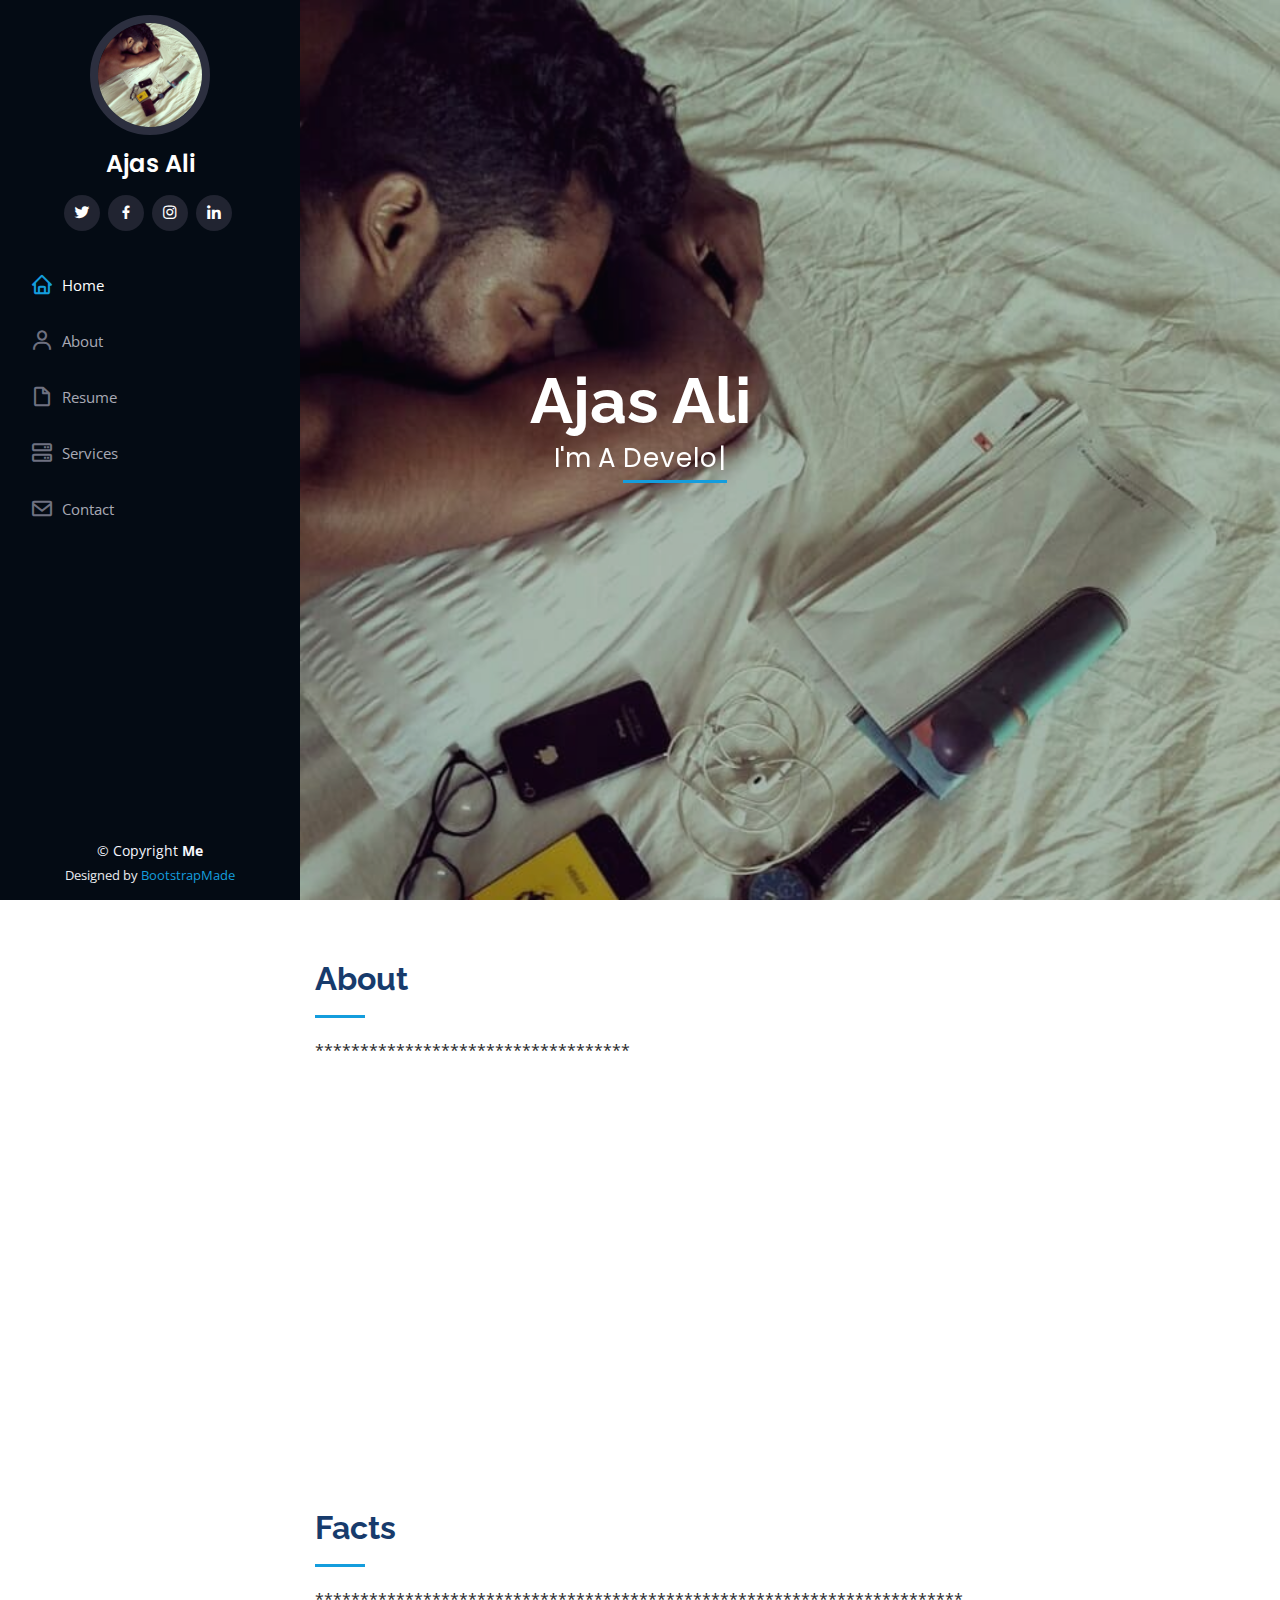
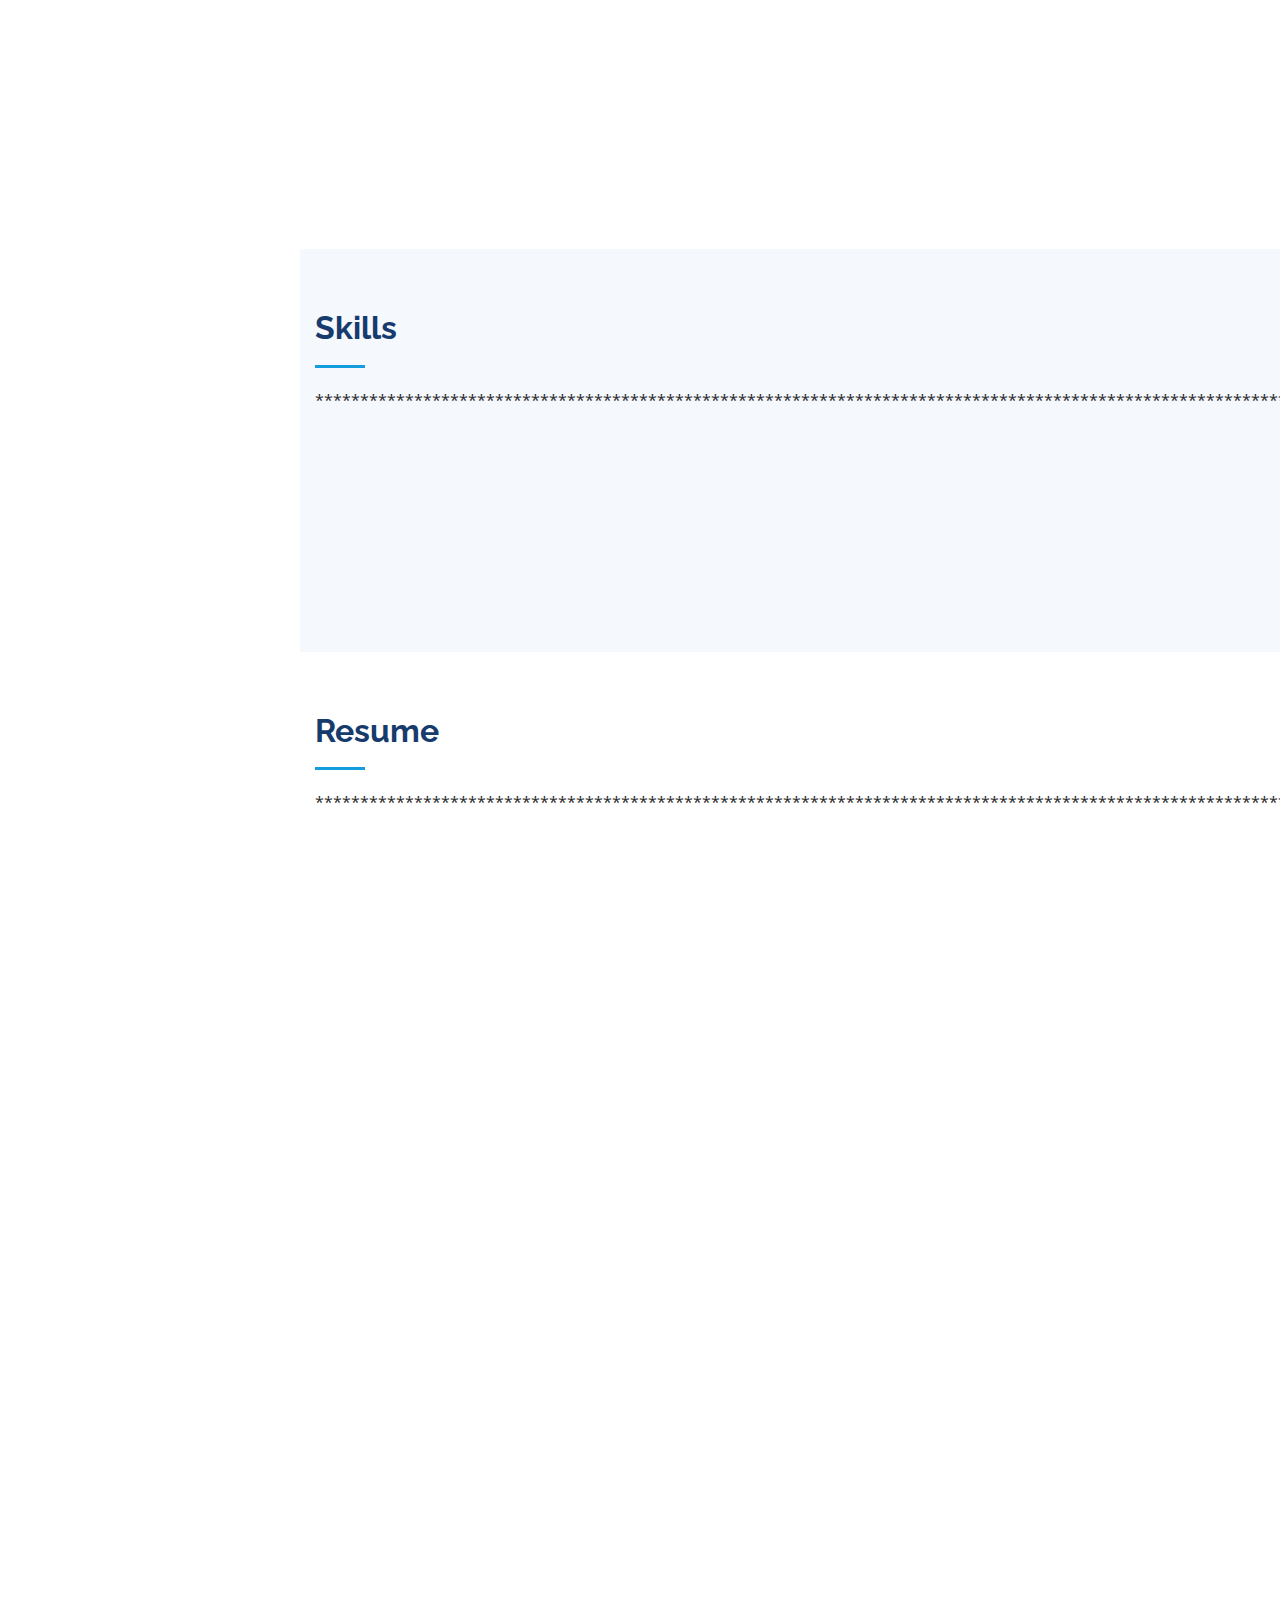
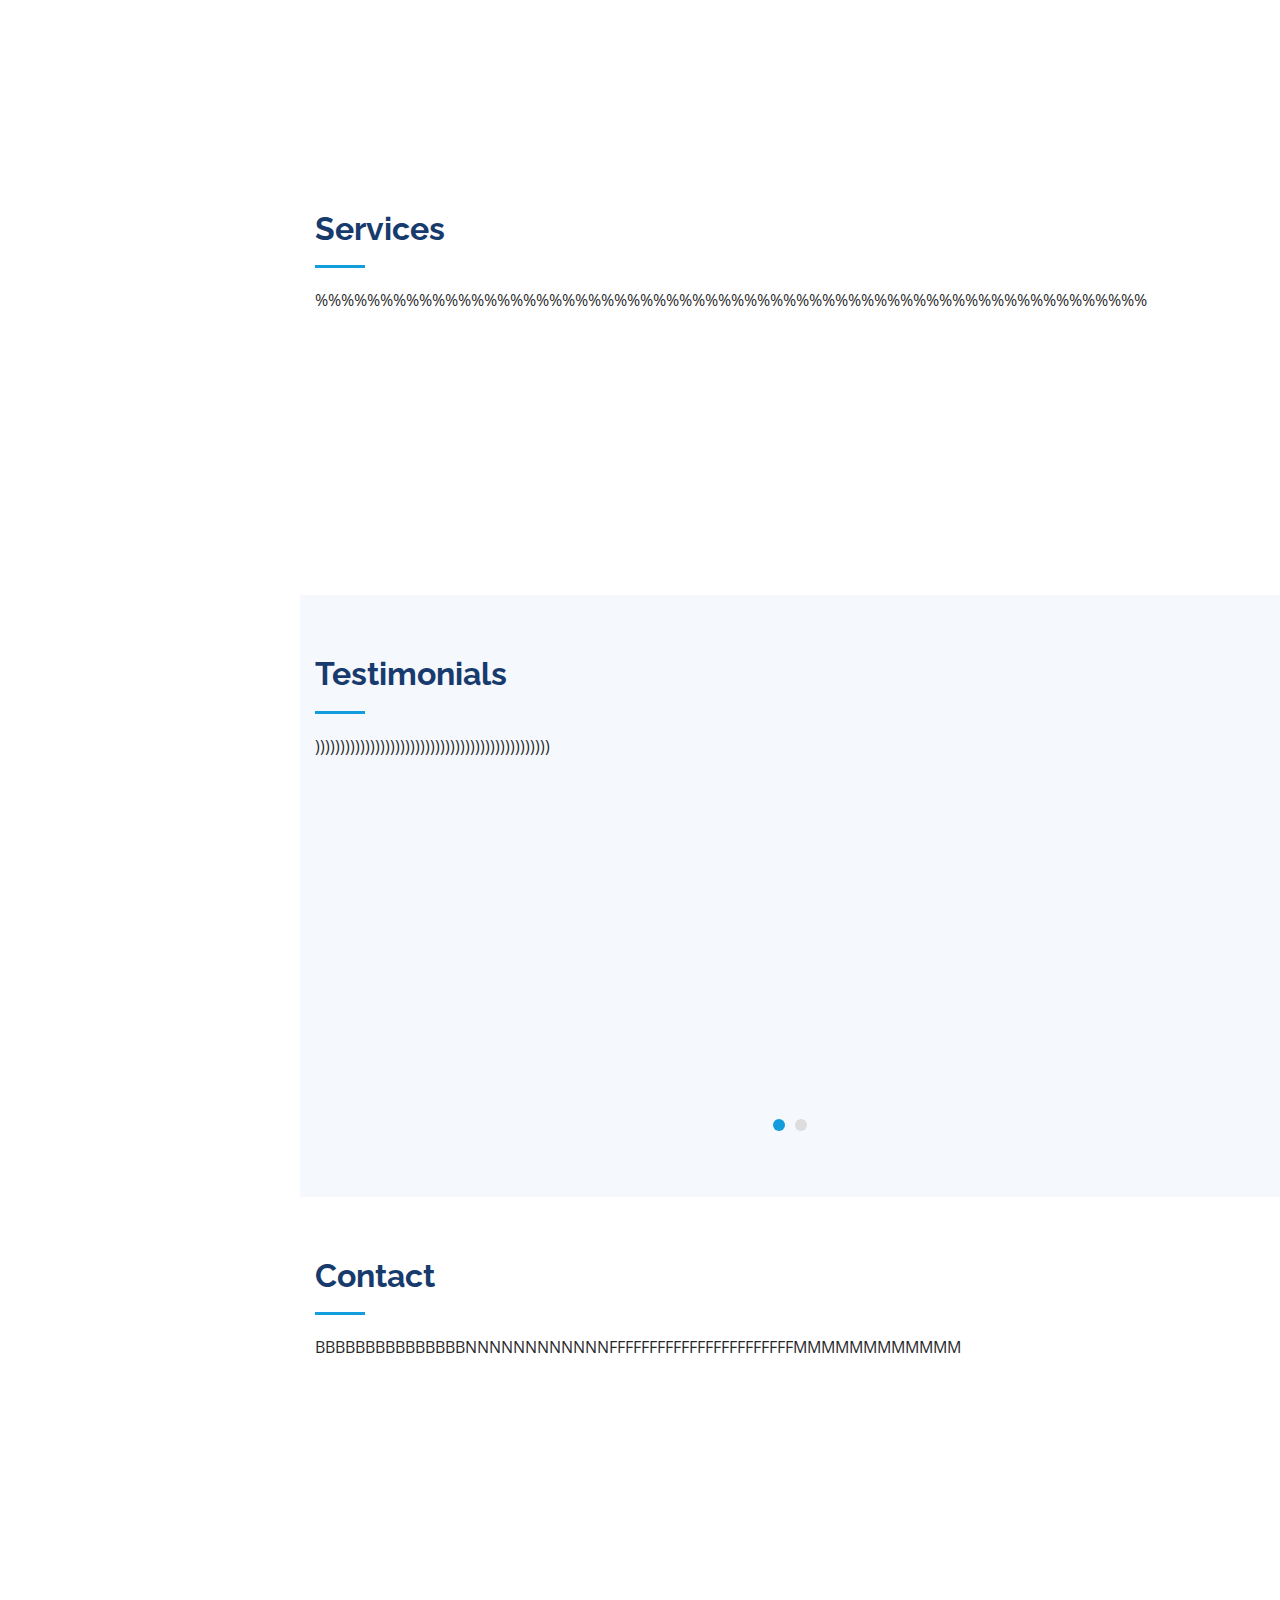
==== index.html @ 6852817d "first commit" ====
<!DOCTYPE html>
<html lang="en">

<head>
  <meta charset="utf-8">
  <meta content="width=device-width, initial-scale=1.0" name="viewport">

  <title>My CV</title>
  <meta content="" name="descriptison">
  <meta content="" name="keywords">

  <!-- Favicons -->
  <link href="assets/img/favicon.png" rel="icon">
  <link href="assets/img/apple-touch-icon.png" rel="apple-touch-icon">

  <!-- Google Fonts -->
  <link href="https://fonts.googleapis.com/css?family=Open+Sans:300,300i,400,400i,600,600i,700,700i|Raleway:300,300i,400,400i,500,500i,600,600i,700,700i|Poppins:300,300i,400,400i,500,500i,600,600i,700,700i" rel="stylesheet">

  <!-- Vendor CSS Files -->
  <link href="assets/vendor/bootstrap/css/bootstrap.min.css" rel="stylesheet">
  <link href="assets/vendor/icofont/icofont.min.css" rel="stylesheet">
  <link href="assets/vendor/boxicons/css/boxicons.min.css" rel="stylesheet">
  <link href="assets/vendor/venobox/venobox.css" rel="stylesheet">
  <link href="assets/vendor/owl.carousel/assets/owl.carousel.min.css" rel="stylesheet">
  <link href="assets/vendor/aos/aos.css" rel="stylesheet">

  <!-- Template Main CSS File -->
  <link href="assets/css/style.css" rel="stylesheet">

  
</head>

<body>

  <!-- ======= Mobile nav toggle button ======= -->
  <button type="button" class="mobile-nav-toggle d-xl-none"><i class="icofont-navigation-menu"></i></button>

  <!-- ======= Header ======= -->
  <header id="header">
    <div class="d-flex flex-column">

      <div class="profile">
        <img src="assets/img/profile-img.jpg" alt="" class="img-fluid rounded-circle">
        <h1 class="text-light"><a href="index.html">Ajas Ali</a></h1>
        <div class="social-links mt-3 text-center">
          <a href="https://twitter.com/Ajasali3" target="_blank" class="twitter"><i class="bx bxl-twitter"></i></a>
          <a href="https://www.facebook.com/ajas.ali.900/" target="_blank" class="facebook"><i class="bx bxl-facebook"></i></a>
          <a href="https://www.instagram.com/al_ajas1/" target="_blank" class="instagram"><i class="bx bxl-instagram"></i></a>
          <!-- <a href="#" class="google-plus"><i class="bx bxl-skype"></i></a> -->
          <a href="https://www.linkedin.com/in/ajas-ali-4371021a1/" target="_blank" class="linkedin"><i class="bx bxl-linkedin"></i></a>
        </div>
      </div>

      <nav class="nav-menu">
        <ul>
          <li class="active"><a href="index.html"><i class="bx bx-home"></i> <span>Home</span></a></li>
          <li><a href="#about"><i class="bx bx-user"></i> <span>About</span></a></li>
          <li><a href="#resume"><i class="bx bx-file-blank"></i> <span>Resume</span></a></li>
          <!-- <li><a href="#portfolio"><i class="bx bx-book-content"></i> Portfolio</a></li> -->
          <li><a href="#services"><i class="bx bx-server"></i> Services</a></li>
          <li><a href="#contact"><i class="bx bx-envelope"></i> Contact</a></li>

        </ul>
      </nav><!-- .nav-menu -->
      <button type="button" class="mobile-nav-toggle d-xl-none"><i class="icofont-navigation-menu"></i></button>

    </div>
  </header><!-- End Header -->

  <!-- ======= Hero Section ======= -->
  <section id="hero" class="d-flex flex-column justify-content-center align-items-center">
    <div class="hero-container" data-aos="fade-in" style="
    text-align: center;">
      <h1>Ajas Ali</h1>
      <p>I'm A <span class="typed" data-typed-items="Developer, Freelancer, Photographer"></span></p>
    </div>
  </section><!-- End Hero -->

  <main id="main">

    <!-- ======= About Section ======= -->
    <section id="about" class="about">
      <div class="container">

        <div class="section-title">
          <h2>About</h2>
          <p>***********************************</p>
        </div>

        <div class="row">
          <div class="col-lg-4" data-aos="fade-right">
            <img src="assets/img/profile-img.jpg" class="img-fluid" alt="">
          </div>
          <div class="col-lg-8 pt-4 pt-lg-0 content" data-aos="fade-left">
            <h3>Developer Include WEB,ANDROID  &amp; IOS </h3>
           
           <!-- 
				<p class="font-italic">
				              
				            </p>	
           --> 
           <div>
           	
           </div>
           <div>
           	
           </div>
            <div class="row">
              <div class="col-lg-6">
                <ul>
                  <li><i class="icofont-rounded-right"></i> <strong>Birthday:</strong> 3 November 1999</li>
                  <li><i class="icofont-rounded-right"></i> <strong>Website:</strong> www.kikkupc.tk</li>
                  <li><i class="icofont-rounded-right"></i> <strong>Phone:</strong> +91 9061161567</li>
                  <li><i class="icofont-rounded-right"></i> <strong>City:</strong>Kerala ,INDIA</li>
                </ul>
              </div>
              <div class="col-lg-6">
                <ul>
                  <li><i class="icofont-rounded-right"></i> <strong>Age:</strong> 20</li>
                  <li><i class="icofont-rounded-right"></i> <strong>Degree:</strong> Bsc CS</li>
                  <li><i class="icofont-rounded-right"></i> <strong>Email:</strong> ajasgdg@gmail.com</li>
                  <li><i class="icofont-rounded-right"></i> <strong>Freelance:</strong> Available</li>
                </ul>
              </div>
            </div>
            <p>
             *******************************************
             *******************************************
            </p>
          </div>
        </div>

      </div>
    </section><!-- End About Section -->

    <!-- ======= Facts Section ======= -->
    <section id="facts" class="facts">
      <div class="container">

        <div class="section-title">
          <h2>Facts</h2>
          <p>************************************************************************</p>
        </div>

        <div class="row no-gutters">

          <div class="col-lg-3 col-md-6 d-md-flex align-items-md-stretch" data-aos="fade-up">
            <div class="count-box">
              <i class="icofont-simple-smile"></i>
              <span data-toggle="counter-up">232</span>
              <p><strong>Happy Clients</strong> consequuntur quae</p>
            </div>
          </div>

          <div class="col-lg-3 col-md-6 d-md-flex align-items-md-stretch" data-aos="fade-up" data-aos-delay="100">
            <div class="count-box">
              <i class="icofont-document-folder"></i>
              <span data-toggle="counter-up">521</span>
              <p><strong>Projects</strong> adipisci atque cum quia aut</p>
            </div>
          </div>

          <div class="col-lg-3 col-md-6 d-md-flex align-items-md-stretch" data-aos="fade-up" data-aos-delay="200">
            <div class="count-box">
              <i class="icofont-live-support"></i>
              <span data-toggle="counter-up">1,463</span>
              <p><strong>Hours Of Support</strong> aut commodi quaerat</p>
            </div>
          </div>

          <div class="col-lg-3 col-md-6 d-md-flex align-items-md-stretch" data-aos="fade-up" data-aos-delay="300">
            <div class="count-box">
              <i class="icofont-users-alt-5"></i>
              <span data-toggle="counter-up">15</span>
              <p><strong>Hard Workers</strong> rerum asperiores dolor</p>
            </div>
          </div>

        </div>

      </div>
    </section><!-- End Facts Section -->

    <!-- ======= Skills Section ======= -->
    <section id="skills" class="skills section-bg">
      <div class="container">

        <div class="section-title">
          <h2>Skills</h2>
          <p>*******************************************************************************************************************</p>
        </div>

        <div class="row skills-content">

          <div class="col-lg-6" data-aos="fade-up">

            <div class="progress">
              <span class="skill">HTML <i class="val">100%</i></span>
              <div class="progress-bar-wrap">
                <div class="progress-bar" role="progressbar" aria-valuenow="100" aria-valuemin="0" aria-valuemax="100"></div>
              </div>
            </div>

            <div class="progress">
              <span class="skill">CSS <i class="val">90%</i></span>
              <div class="progress-bar-wrap">
                <div class="progress-bar" role="progressbar" aria-valuenow="90" aria-valuemin="0" aria-valuemax="100"></div>
              </div>
            </div>

            <div class="progress">
              <span class="skill">JavaScript <i class="val">75%</i></span>
              <div class="progress-bar-wrap">
                <div class="progress-bar" role="progressbar" aria-valuenow="75" aria-valuemin="0" aria-valuemax="100"></div>
              </div>
            </div>

          </div>

          <div class="col-lg-6" data-aos="fade-up" data-aos-delay="100">

            <div class="progress">
              <span class="skill">PHP <i class="val">80%</i></span>
              <div class="progress-bar-wrap">
                <div class="progress-bar" role="progressbar" aria-valuenow="80" aria-valuemin="0" aria-valuemax="100"></div>
              </div>
            </div>

            <div class="progress">
              <span class="skill">WordPress/CMS <i class="val">90%</i></span>
              <div class="progress-bar-wrap">
                <div class="progress-bar" role="progressbar" aria-valuenow="90" aria-valuemin="0" aria-valuemax="100"></div>
              </div>
            </div>

            <div class="progress">
              <span class="skill">Photoshop <i class="val">55%</i></span>
              <div class="progress-bar-wrap">
                <div class="progress-bar" role="progressbar" aria-valuenow="55" aria-valuemin="0" aria-valuemax="100"></div>
              </div>
            </div>

          </div>

        </div>

      </div>
    </section><!-- End Skills Section -->

    <!-- ======= Resume Section ======= -->
    <section id="resume" class="resume">
      <div class="container">

        <div class="section-title">
          <h2>Resume</h2>
          <p>*****************************************************************************************************************************</p>
        </div>

        <div class="row">
          <div class="col-lg-6" data-aos="fade-up">
            <h3 class="resume-title">Sumary</h3>
            <div class="resume-item pb-0">
              <h4>Ajas Ali</h4>
              <p><em>Innovative and deadline-driven Graphic Designer with 3+ years of experience designing and developing user-centered digital/print marketing material from initial concept to final, polished deliverable.</em></p>
              <ul>
                <li>Portland par 127,Orlando, FL</li>
                <li>(123) 456-7891</li>
                <li>alice.barkley@example.com</li>
              </ul>
            </div>

            <h3 class="resume-title">Education</h3>
            <div class="resume-item">
              <h4>Master of Fine Arts &amp; Graphic Design</h4>
              <h5>2015 - 2016</h5>
              <p><em>Rochester Institute of Technology, Rochester, NY</em></p>
              <p>###################################################################</p>
            </div>
            <div class="resume-item">
              <h4>Bachelor of Fine Arts &amp; Graphic Design</h4>
              <h5>2010 - 2014</h5>
              <p><em>Rochester Institute of Technology, Rochester, NY</em></p>
              <p>^^^^^^^^^^^^^^^^^^^^^^^^^^^^^^^^^^^^^^^^^^^^^^^^^^^^^^^^^^^</p>
            </div>
          </div>
          <div class="col-lg-6" data-aos="fade-up" data-aos-delay="100">
            <h3 class="resume-title">Professional Experience</h3>
            <div class="resume-item">
              <h4>Senior graphic design specialist</h4>
              <h5>2019 - Present</h5>
              <p><em>Experion, New York, NY </em></p>
              <ul>
                <li>Lead in the design, development, and implementation of the graphic, layout, and production communication materials</li>
                <li>Delegate tasks to the 7 members of the design team and provide counsel on all aspects of the project. </li>
                <li>Supervise the assessment of all graphic materials in order to ensure quality and accuracy of the design</li>
                <li>Oversee the efficient use of production project budgets ranging from $2,000 - $25,000</li>
              </ul>
            </div>
            <div class="resume-item">
              <h4>Graphic design specialist</h4>
              <h5>2017 - 2018</h5>
              <p><em>Stepping Stone Advertising, New York, NY</em></p>
              <ul>
                <li>Developed numerous marketing programs (logos, brochures,infographics, presentations, and advertisements).</li>
                <li>Managed up to 5 projects or tasks at a given time while under pressure</li>
                <li>Recommended and consulted with clients on the most appropriate graphic design</li>
                <li>Created 4+ design presentations and proposals a month for clients and account managers</li>
              </ul>
            </div>
          </div>
        </div>

      </div>
    </section><!-- End Resume Section -->

    <!-- ======= Portfolio Section ======= -->
    <!--
    <section id="portfolio" class="portfolio section-bg">
      <div class="container">

        <div class="section-title">
          <h2>Portfolio</h2>
          <p>Magnam dolores commodi suscipit. Necessitatibus eius consequatur ex aliquid fuga eum quidem. Sit sint consectetur velit. Quisquam quos quisquam cupiditate. Et nemo qui impedit suscipit alias ea. Quia fugiat sit in iste officiis commodi quidem hic quas.</p>
        </div>

        <div class="row" data-aos="fade-up">
          <div class="col-lg-12 d-flex justify-content-center">
            <ul id="portfolio-flters">
              <li data-filter="*" class="filter-active">All</li>
              <li data-filter=".filter-app">App</li>
              <li data-filter=".filter-card">Card</li>
              <li data-filter=".filter-web">Web</li>
            </ul>
          </div>
        </div>

        <div class="row portfolio-container" data-aos="fade-up" data-aos-delay="100">

          <div class="col-lg-4 col-md-6 portfolio-item filter-app">
            <div class="portfolio-wrap">
              <img src="assets/img/portfolio/portfolio-1.jpg" class="img-fluid" alt="">
              <div class="portfolio-links">
                <a href="assets/img/portfolio/portfolio-1.jpg" data-gall="portfolioGallery" class="venobox" title="App 1"><i class="bx bx-plus"></i></a>
                <a href="portfolio-details.html" title="More Details"><i class="bx bx-link"></i></a>
              </div>
            </div>
          </div>

          <div class="col-lg-4 col-md-6 portfolio-item filter-web">
            <div class="portfolio-wrap">
              <img src="assets/img/portfolio/portfolio-2.jpg" class="img-fluid" alt="">
              <div class="portfolio-links">
                <a href="assets/img/portfolio/portfolio-2.jpg" data-gall="portfolioGallery" class="venobox" title="Web 3"><i class="bx bx-plus"></i></a>
                <a href="portfolio-details.html" title="More Details"><i class="bx bx-link"></i></a>
              </div>
            </div>
          </div>

          <div class="col-lg-4 col-md-6 portfolio-item filter-app">
            <div class="portfolio-wrap">
              <img src="assets/img/portfolio/portfolio-3.jpg" class="img-fluid" alt="">
              <div class="portfolio-links">
                <a href="assets/img/portfolio/portfolio-3.jpg" data-gall="portfolioGallery" class="venobox" title="App 2"><i class="bx bx-plus"></i></a>
                <a href="portfolio-details.html" title="More Details"><i class="bx bx-link"></i></a>
              </div>
            </div>
          </div>

          <div class="col-lg-4 col-md-6 portfolio-item filter-card">
            <div class="portfolio-wrap">
              <img src="assets/img/portfolio/portfolio-4.jpg" class="img-fluid" alt="">
              <div class="portfolio-links">
                <a href="assets/img/portfolio/portfolio-4.jpg" data-gall="portfolioGallery" class="venobox" title="Card 2"><i class="bx bx-plus"></i></a>
                <a href="portfolio-details.html" title="More Details"><i class="bx bx-link"></i></a>
              </div>
            </div>
          </div>

          <div class="col-lg-4 col-md-6 portfolio-item filter-web">
            <div class="portfolio-wrap">
              <img src="assets/img/portfolio/portfolio-5.jpg" class="img-fluid" alt="">
              <div class="portfolio-links">
                <a href="assets/img/portfolio/portfolio-5.jpg" data-gall="portfolioGallery" class="venobox" title="Web 2"><i class="bx bx-plus"></i></a>
                <a href="portfolio-details.html" title="More Details"><i class="bx bx-link"></i></a>
              </div>
            </div>
          </div>

          <div class="col-lg-4 col-md-6 portfolio-item filter-app">
            <div class="portfolio-wrap">
              <img src="assets/img/portfolio/portfolio-6.jpg" class="img-fluid" alt="">
              <div class="portfolio-links">
                <a href="assets/img/portfolio/portfolio-6.jpg" data-gall="portfolioGallery" class="venobox" title="App 3"><i class="bx bx-plus"></i></a>
                <a href="portfolio-details.html" title="More Details"><i class="bx bx-link"></i></a>
              </div>
            </div>
          </div>

          <div class="col-lg-4 col-md-6 portfolio-item filter-card">
            <div class="portfolio-wrap">
              <img src="assets/img/portfolio/portfolio-7.jpg" class="img-fluid" alt="">
              <div class="portfolio-links">
                <a href="assets/img/portfolio/portfolio-7.jpg" data-gall="portfolioGallery" class="venobox" title="Card 1"><i class="bx bx-plus"></i></a>
                <a href="portfolio-details.html" title="More Details"><i class="bx bx-link"></i></a>
              </div>
            </div>
          </div>

          <div class="col-lg-4 col-md-6 portfolio-item filter-card">
            <div class="portfolio-wrap">
              <img src="assets/img/portfolio/portfolio-8.jpg" class="img-fluid" alt="">
              <div class="portfolio-links">
                <a href="assets/img/portfolio/portfolio-8.jpg" data-gall="portfolioGallery" class="venobox" title="Card 3"><i class="bx bx-plus"></i></a>
                <a href="portfolio-details.html" title="More Details"><i class="bx bx-link"></i></a>
              </div>
            </div>
          </div>

          <div class="col-lg-4 col-md-6 portfolio-item filter-web">
            <div class="portfolio-wrap">
              <img src="assets/img/portfolio/portfolio-9.jpg" class="img-fluid" alt="">
              <div class="portfolio-links">
                <a href="assets/img/portfolio/portfolio-9.jpg" data-gall="portfolioGallery" class="venobox" title="Web 3"><i class="bx bx-plus"></i></a>
                <a href="portfolio-details.html" title="More Details"><i class="bx bx-link"></i></a>
              </div>
            </div>
          </div>

        </div>

      </div>
    </section>
   -->
   <!-- End Portfolio Section -->

    <!-- ======= Services Section ======= -->
    <section id="services" class="services">
      <div class="container">

        <div class="section-title">
          <h2>Services</h2>
          <p>%%%%%%%%%%%%%%%%%%%%%%%%%%%%%%%%%%%%%%%%%%%%%%%%%%%%%%%%%%%%%%%%</p>
        </div>

        <div class="row">
          <div class="col-lg-4 col-md-6 icon-box" data-aos="fade-up">
            <div class="icon"><i class="icofont-computer"></i></div>
            <h4 class="title"><a href="">WWWWWWWWWWWWWWWWWWWWW</a></h4>
            <p class="description">@@@@@@@@@@@@@@@@@@@@@@@@@@@@@@@@@@@@@@@@@@@@@@@@@@@</p>
          </div>
          <div class="col-lg-4 col-md-6 icon-box" data-aos="fade-up" data-aos-delay="100">
            <div class="icon"><i class="icofont-chart-bar-graph"></i></div>
            <h4 class="title"><a href="">BBBBBBBBBBBBBBBBBBBBBBBBBBBBBBBBBBBBB</a></h4>
            <p class="description">$$$$$$$$$$$$$$$$$$$$$$$$$$$$$$$$$$$$$$$$$</p>
          </div>
          <div class="col-lg-4 col-md-6 icon-box" data-aos="fade-up" data-aos-delay="200">
            <div class="icon"><i class="icofont-earth"></i></div>
            <h4 class="title"><a href="">OOOOOOOOOOOOOOOOOOOOOOOOOOOOOOOOO</a></h4>
            <p class="description">55555555555555555555555555555555555555555555555555</p>
          </div>
          <div class="col-lg-4 col-md-6 icon-box" data-aos="fade-up" data-aos-delay="300">
            <div class="icon"><i class="icofont-image"></i></div>
            <h4 class="title"><a href="">!!!!!!!!!!!!!!!!!!!!!!!!!!!!!!!!!!!!!!!</a></h4>
            <p class="description">BBBBBBBBBBBBBBBBBBBBBBBBBBBBBBBBBBBBBBBBBBBBBBBBB</p>
          </div>
          <div class="col-lg-4 col-md-6 icon-box" data-aos="fade-up" data-aos-delay="400">
            <div class="icon"><i class="icofont-settings"></i></div>
            <h4 class="title"><a href="">GGGGGGGGGGGGGGGGGGGGGGGGGGGG</a></h4>
            <p class="description">QWWWWWWWWWWWWWWWWWWWWWWWWWWWWWWWWWWWWWWW</p>
          </div>
          <div class="col-lg-4 col-md-6 icon-box" data-aos="fade-up" data-aos-delay="500">
            <div class="icon"><i class="icofont-tasks-alt"></i></div>
            <h4 class="title"><a href="">VVVVVVVVVVVVVVVVVVVVVVVVVVVVVVVVVVVVVVVVVVVVVVVVVVVVVVVVVV</a></h4>
            <p class="description">NNNNNNNNNNNNNNNNNNNNNNNNNNNNN</p>
          </div>
        </div>

      </div>
    </section><!-- End Services Section -->

    <!-- ======= Testimonials Section ======= -->
    <section id="testimonials" class="testimonials section-bg">
      <div class="container">

        <div class="section-title">
          <h2>Testimonials</h2>
          <p>)))))))))))))))))))))))))))))))))))))))))))))))</p>
        </div>

        <div class="owl-carousel testimonials-carousel">

          <div class="testimonial-item" data-aos="fade-up">
            <p>
              <i class="bx bxs-quote-alt-left quote-icon-left"></i>
              NNNNNNNNNNNNNNNNNNNNNNNMMMMMMMMMMMMMMMMMMMMMM
              <i class="bx bxs-quote-alt-right quote-icon-right"></i>
            </p>
            <img src="assets/img/testimonials/testimonials-1.jpg" class="testimonial-img" alt="">
            <h3>NNNNNNNNNNNNNNNNNNNMMMMMMMMMMMMMMMMMMMMMMMMRMMMMMMMMMMMMMMMMMMM</h3>
            <h4>Ceo &amp; Founder</h4>
          </div>

          <div class="testimonial-item" data-aos="fade-up" data-aos-delay="100">
            <p>
              <i class="bx bxs-quote-alt-left quote-icon-left"></i>
              MRRRRRRRRRRRRRRRRRGBVCFFFFFFFFFFFFFFFF
              <i class="bx bxs-quote-alt-right quote-icon-right"></i>
            </p>
            <img src="assets/img/testimonials/testimonials-2.jpg" class="testimonial-img" alt="">
            <h3>Sara Wilsson</h3>
            <h4>Designer</h4>
          </div>

          <div class="testimonial-item" data-aos="fade-up" data-aos-delay="200">
            <p>
              <i class="bx bxs-quote-alt-left quote-icon-left"></i>
              XXXXXXXXXXXXXXXXXXXXXXXXXXXXXXXXXXXXXXXXXXXXXXXXX
              <i class="bx bxs-quote-alt-right quote-icon-right"></i>
            </p>
            <img src="assets/img/testimonials/testimonials-3.jpg" class="testimonial-img" alt="">
            <h3>Jena Karlis</h3>
            <h4>Store Owner</h4>
          </div>

          <div class="testimonial-item" data-aos="fade-up" data-aos-delay="300">
            <p>
              <i class="bx bxs-quote-alt-left quote-icon-left"></i>
             TTTTTTTTTTTTTTTTTTTTTTTTTTTTTTTTTTTTTTTTT
              <i class="bx bxs-quote-alt-right quote-icon-right"></i>
            </p>
            <img src="assets/img/testimonials/testimonials-4.jpg" class="testimonial-img" alt="">
            <h3>Matt Brandon</h3>
            <h4>Freelancer</h4>
          </div>

          <div class="testimonial-item" data-aos="fade-up" data-aos-delay="400">
            <p>
              <i class="bx bxs-quote-alt-left quote-icon-left"></i>
              BBBBBBBBBBBBBBBBBBBBBBBBBBBBBFRRRRRRRRRRRRRRRRR
              <i class="bx bxs-quote-alt-right quote-icon-right"></i>
            </p>
            <img src="assets/img/testimonials/testimonials-5.jpg" class="testimonial-img" alt="">
            <h3>John Larson</h3>
            <h4>Entrepreneur</h4>
          </div>

        </div>

      </div>
    </section><!-- End Testimonials Section -->

    <!-- ======= Contact Section ======= -->
    <section id="contact" class="contact">
      <div class="container">

        <div class="section-title">
          <h2>Contact</h2>
          <p>BBBBBBBBBBBBBBBNNNNNNNNNNNNFFFFFFFFFFFFFFFFFFFFFFFMMMMMMMMMMMM</p>
        </div>

        <div class="row" data-aos="fade-in">

          <div class="col-lg-5 d-flex align-items-stretch">
            <div class="info">
              <div class="address">
                <i class="icofont-google-map"></i>
                <h4>Location:</h4>
                <p>A108 Adam Street, New York, NY 535022</p>
              </div>

              <div class="email">
                <i class="icofont-envelope"></i>
                <h4>Email:</h4>
                <p>info@example.com</p>
              </div>

              <div class="phone">
                <i class="icofont-phone"></i>
                <h4>Call:</h4>
                <p>+1 5589 55488 55s</p>
              </div>

              <iframe src="https://www.google.com/maps/embed?pb=!1m14!1m8!1m3!1d12097.433213460943!2d-74.0062269!3d40.7101282!3m2!1i1024!2i768!4f13.1!3m3!1m2!1s0x0%3A0xb89d1fe6bc499443!2sDowntown+Conference+Center!5e0!3m2!1smk!2sbg!4v1539943755621" frameborder="0" style="border:0; width: 100%; height: 290px;" allowfullscreen></iframe>
            </div>

          </div>

          <div class="col-lg-7 mt-5 mt-lg-0 d-flex align-items-stretch">
            <form action="forms/contact.php" method="post" role="form" class="php-email-form">
              <div class="form-row">
                <div class="form-group col-md-6">
                  <label for="name">Your Name</label>
                  <input type="text" name="name" class="form-control" id="name" data-rule="minlen:4" data-msg="Please enter at least 4 chars" />
                  <div class="validate"></div>
                </div>
                <div class="form-group col-md-6">
                  <label for="name">Your Email</label>
                  <input type="email" class="form-control" name="email" id="email" data-rule="email" data-msg="Please enter a valid email" />
                  <div class="validate"></div>
                </div>
              </div>
              <div class="form-group">
                <label for="name">Subject</label>
                <input type="text" class="form-control" name="subject" id="subject" data-rule="minlen:4" data-msg="Please enter at least 8 chars of subject" />
                <div class="validate"></div>
              </div>
              <div class="form-group">
                <label for="name">Message</label>
                <textarea class="form-control" name="message" rows="10" data-rule="required" data-msg="Please write something for us"></textarea>
                <div class="validate"></div>
              </div>
              <div class="mb-3">
                <div class="loading">Loading</div>
                <div class="error-message"></div>
                <div class="sent-message">Your message has been sent. Thank you!</div>
              </div>
              <div class="text-center"><button type="submit">Send Message</button></div>
            </form>
          </div>

        </div>

      </div>
    </section><!-- End Contact Section -->

  </main><!-- End #main -->

  <!-- ======= Footer ======= -->
  <footer id="footer">
    <div class="container">
      <div class="copyright">
        &copy; Copyright <strong><span>Me</span></strong>
      </div>
      <div class="credits">
       
        Designed by <a href="https://bootstrapmade.com/">BootstrapMade</a>
      </div>
    </div>
  </footer><!-- End  Footer -->

  <a href="#" class="back-to-top"><i class="icofont-simple-up"></i></a>

  <!-- Vendor JS Files -->
  <script src="assets/vendor/jquery/jquery.min.js"></script>
  <script src="assets/vendor/bootstrap/js/bootstrap.bundle.min.js"></script>
  <script src="assets/vendor/jquery.easing/jquery.easing.min.js"></script>
  <script src="assets/vendor/php-email-form/validate.js"></script>
  <script src="assets/vendor/waypoints/jquery.waypoints.min.js"></script>
  <script src="assets/vendor/counterup/counterup.min.js"></script>
  <script src="assets/vendor/isotope-layout/isotope.pkgd.min.js"></script>
  <script src="assets/vendor/venobox/venobox.min.js"></script>
  <script src="assets/vendor/owl.carousel/owl.carousel.min.js"></script>
  <script src="assets/vendor/typed.js/typed.min.js"></script>
  <script src="assets/vendor/aos/aos.js"></script>

  <!-- Template Main JS File -->
  <script src="assets/js/main.js"></script>

</body>

</html>
---- assets/vendor/venobox/venobox.css ----
/* ------ venobox.css --------*/
.vbox-overlay *, .vbox-overlay *:before, .vbox-overlay *:after{
    -webkit-backface-visibility: hidden;
    -webkit-box-sizing:border-box;
    -moz-box-sizing:border-box;
    box-sizing:border-box;
}
.vbox-overlay * { 
    -webkit-backface-visibility: visible;
    backface-visibility: visible;
}
.vbox-overlay{
    display: -webkit-flex;
    display: flex;
    -webkit-flex-direction: column;
    flex-direction: column;
    -webkit-justify-content: center;
    justify-content: center;
    -webkit-align-items: center;
    align-items: center;
    position: fixed;
    left: 0;
    top: 0;
    bottom: 0;
    right: 0;
    z-index: 999999;
}

/* ----- navigation ----- */
.vbox-title{
    width: 100%;
    height: 40px;
    float: left;
    text-align: center;
    line-height: 28px;
    font-size: 12px;
    padding: 6px 50px;
    overflow: hidden;
    position: fixed;
    display: none;
    left: 0;
    z-index: 89;
}
.vbox-close{
    cursor: pointer;
    position: fixed;
    top: -1px;
    right: 0;
    width: 50px;
    height: 40px;
    padding: 6px;
    display: block;
    background-position:10px center;
    overflow: hidden;
    font-size: 24px;
    line-height: 1;
    text-align: center;
    z-index: 99;
}
.vbox-left{
    cursor: pointer;
    position: fixed;
    left: 0;
    height: 40px;
    overflow: hidden;
    line-height: 28px;
    font-size: 12px;
    z-index: 99;
    display: flex;
    align-items:center;
}
.vbox-num{
    display: inline-block;
    margin: 6px 0 6px 15px;
}
/* ----- Social share ----- */
.vbox-share{
    line-height: 28px;
    font-size: 12px;
    overflow: hidden;
    position: fixed;
    left: 0;
    z-index: 98;
    display: flex;
    align-items:center;
    justify-content: center;
    width: 100%;
    text-align: center;
}
.vbox-share svg{
    max-height: 28px;
    width: 28px;
    z-index: 10;
    margin-left: 12px;
    margin-top: 6px;
    margin-bottom: 6px;
    vertical-align: middle;
}


/* ----- navigation ARROWS ----- */
.vbox-next, .vbox-prev{
    position: fixed;
    top: 50%;
    margin-top: -15px;
    overflow: hidden;
    cursor: pointer;
    display: block;
    width: 45px;
    height: 45px;
    z-index: 99;
}
.vbox-next span, .vbox-prev span{
    position: relative;
    width: 20px;
    height: 20px;
    border: 2px solid transparent;
    border-top-color: #B6B6B6;
    border-right-color: #B6B6B6;
    text-indent: -100px;
    position: absolute;
    top: 8px;
    display: block;
}
.vbox-prev{
    left: 15px;
}
.vbox-next{
    right: 15px;
}
.vbox-prev span{
    left: 10px;
    -ms-transform: rotate(-135deg);
    -webkit-transform: rotate(-135deg);
    transform: rotate(-135deg);
}
.vbox-next span{
    -ms-transform: rotate(45deg);
    -webkit-transform: rotate(45deg);
    transform: rotate(45deg);
    right: 10px;
}
/* ------- inline window ------ */
.vbox-inline{
    width: 420px;
    height: 315px;
    height: 70vh;
    padding: 10px;
    background: #fff;
    margin: 0 auto;
    overflow: auto;
    text-align: left;
}
/* ------- Video & iFrames window ------ */
.venoframe{
    max-width: 100%;
    width: 100%;
    border: none;
    width: 100%;
    height: 260px;
    height: 70vh;
}
.venoframe.vbvid{
    height: 260px;
}
@media (min-width: 768px) {
    .venoframe, .vbox-inline{
        width: 90%;
        height: 360px;
        height: 70vh;
    }
    .venoframe.vbvid{
        width: 640px;
        height: 360px;
    }
}
@media (min-width: 992px) {
    .venoframe, .vbox-inline{
        max-width: 1200px;
        width: 80%;
        height: 540px;
        height: 70vh;
    }
    .venoframe.vbvid{
        width: 960px;
        height: 540px;
    }
}
/* 
Please do NOT edit this part! 
or at least read this note: http://i.imgur.com/7C0ws9e.gif
*/
.vbox-open{
    overflow: hidden;
}
.vbox-container{
    position: absolute;
    left: 0;
    right: 0;
    top: 0;
    bottom: 0;
    overflow-x: hidden;
    overflow-y: scroll;
    overflow-scrolling: touch;
    -webkit-overflow-scrolling: touch;
    z-index: 20;
    max-height: 100%;

}

.vbox-content{
    text-align: center;
    float: left;
    width: 100%;
    position: relative;
    overflow: hidden;
    padding: 20px 4%;
}
.vbox-container img{
    max-width: 100%;
    height: auto;
}
.vbox-figlio{
    box-shadow: 0 0 12px rgba(0,0,0,0.19), 0 6px 6px rgba(0,0,0,0.23);
    max-width: 100%;
    text-align: initial;
}
img.vbox-figlio{
    -webkit-user-select: none;
-khtml-user-select: none;
-moz-user-select: none;
-o-user-select: none;
user-select: none;
}
.vbox-content.swipe-left{
    margin-left: -200px !important;
}
.vbox-content.swipe-right{
    margin-left: 200px !important;
}
.vbox-animated{
    webkit-transition: margin 300ms ease-out;
    transition: margin 300ms ease-out;
}

/* ---------- preloader ----------
 * SPINKIT 
 * http://tobiasahlin.com/spinkit/
-------------------------------- */
.sk-double-bounce,.sk-rotating-plane{width:40px;height:40px;margin:40px auto}.sk-rotating-plane{background-color:#333;-webkit-animation:sk-rotatePlane 1.2s infinite ease-in-out;animation:sk-rotatePlane 1.2s infinite ease-in-out}@-webkit-keyframes sk-rotatePlane{0%{-webkit-transform:perspective(120px) rotateX(0) rotateY(0);transform:perspective(120px) rotateX(0) rotateY(0)}50%{-webkit-transform:perspective(120px) rotateX(-180.1deg) rotateY(0);transform:perspective(120px) rotateX(-180.1deg) rotateY(0)}100%{-webkit-transform:perspective(120px) rotateX(-180deg) rotateY(-179.9deg);transform:perspective(120px) rotateX(-180deg) rotateY(-179.9deg)}}@keyframes sk-rotatePlane{0%{-webkit-transform:perspective(120px) rotateX(0) rotateY(0);transform:perspective(120px) rotateX(0) rotateY(0)}50%{-webkit-transform:perspective(120px) rotateX(-180.1deg) rotateY(0);transform:perspective(120px) rotateX(-180.1deg) rotateY(0)}100%{-webkit-transform:perspective(120px) rotateX(-180deg) rotateY(-179.9deg);transform:perspective(120px) rotateX(-180deg) rotateY(-179.9deg)}}.sk-double-bounce{position:relative}.sk-double-bounce .sk-child{width:100%;height:100%;border-radius:50%;background-color:#333;opacity:.6;position:absolute;top:0;left:0;-webkit-animation:sk-doubleBounce 2s infinite ease-in-out;animation:sk-doubleBounce 2s infinite ease-in-out}.sk-chasing-dots .sk-child,.sk-spinner-pulse,.sk-three-bounce .sk-child{background-color:#333;border-radius:100%}.sk-double-bounce .sk-double-bounce2{-webkit-animation-delay:-1s;animation-delay:-1s}@-webkit-keyframes sk-doubleBounce{0%,100%{-webkit-transform:scale(0);transform:scale(0)}50%{-webkit-transform:scale(1);transform:scale(1)}}@keyframes sk-doubleBounce{0%,100%{-webkit-transform:scale(0);transform:scale(0)}50%{-webkit-transform:scale(1);transform:scale(1)}}.sk-wave{margin:40px auto;width:50px;height:40px;text-align:center;font-size:10px}.sk-wave .sk-rect{background-color:#333;height:100%;width:6px;display:inline-block;-webkit-animation:sk-waveStretchDelay 1.2s infinite ease-in-out;animation:sk-waveStretchDelay 1.2s infinite ease-in-out}.sk-wave .sk-rect1{-webkit-animation-delay:-1.2s;animation-delay:-1.2s}.sk-wave .sk-rect2{-webkit-animation-delay:-1.1s;animation-delay:-1.1s}.sk-wave .sk-rect3{-webkit-animation-delay:-1s;animation-delay:-1s}.sk-wave .sk-rect4{-webkit-animation-delay:-.9s;animation-delay:-.9s}.sk-wave .sk-rect5{-webkit-animation-delay:-.8s;animation-delay:-.8s}@-webkit-keyframes sk-waveStretchDelay{0%,100%,40%{-webkit-transform:scaleY(.4);transform:scaleY(.4)}20%{-webkit-transform:scaleY(1);transform:scaleY(1)}}@keyframes sk-waveStretchDelay{0%,100%,40%{-webkit-transform:scaleY(.4);transform:scaleY(.4)}20%{-webkit-transform:scaleY(1);transform:scaleY(1)}}.sk-wandering-cubes{margin:40px auto;width:40px;height:40px;position:relative}.sk-wandering-cubes .sk-cube{background-color:#333;width:10px;height:10px;position:absolute;top:0;left:0;-webkit-animation:sk-wanderingCube 1.8s ease-in-out -1.8s infinite both;animation:sk-wanderingCube 1.8s ease-in-out -1.8s infinite both}.sk-chasing-dots,.sk-spinner-pulse{width:40px;height:40px;margin:40px auto}.sk-wandering-cubes .sk-cube2{-webkit-animation-delay:-.9s;animation-delay:-.9s}@-webkit-keyframes sk-wanderingCube{0%{-webkit-transform:rotate(0);transform:rotate(0)}25%{-webkit-transform:translateX(30px) rotate(-90deg) scale(.5);transform:translateX(30px) rotate(-90deg) scale(.5)}50%{-webkit-transform:translateX(30px) translateY(30px) rotate(-179deg);transform:translateX(30px) translateY(30px) rotate(-179deg)}50.1%{-webkit-transform:translateX(30px) translateY(30px) rotate(-180deg);transform:translateX(30px) translateY(30px) rotate(-180deg)}75%{-webkit-transform:translateX(0) translateY(30px) rotate(-270deg) scale(.5);transform:translateX(0) translateY(30px) rotate(-270deg) scale(.5)}100%{-webkit-transform:rotate(-360deg);transform:rotate(-360deg)}}@keyframes sk-wanderingCube{0%{-webkit-transform:rotate(0);transform:rotate(0)}25%{-webkit-transform:translateX(30px) rotate(-90deg) scale(.5);transform:translateX(30px) rotate(-90deg) scale(.5)}50%{-webkit-transform:translateX(30px) translateY(30px) rotate(-179deg);transform:translateX(30px) translateY(30px) rotate(-179deg)}50.1%{-webkit-transform:translateX(30px) translateY(30px) rotate(-180deg);transform:translateX(30px) translateY(30px) rotate(-180deg)}75%{-webkit-transform:translateX(0) translateY(30px) rotate(-270deg) scale(.5);transform:translateX(0) translateY(30px) rotate(-270deg) scale(.5)}100%{-webkit-transform:rotate(-360deg);transform:rotate(-360deg)}}.sk-spinner-pulse{-webkit-animation:sk-pulseScaleOut 1s infinite ease-in-out;animation:sk-pulseScaleOut 1s infinite ease-in-out}@-webkit-keyframes sk-pulseScaleOut{0%{-webkit-transform:scale(0);transform:scale(0)}100%{-webkit-transform:scale(1);transform:scale(1);opacity:0}}@keyframes sk-pulseScaleOut{0%{-webkit-transform:scale(0);transform:scale(0)}100%{-webkit-transform:scale(1);transform:scale(1);opacity:0}}.sk-chasing-dots{position:relative;text-align:center;-webkit-animation:sk-chasingDotsRotate 2s infinite linear;animation:sk-chasingDotsRotate 2s infinite linear}.sk-chasing-dots .sk-child{width:60%;height:60%;display:inline-block;position:absolute;top:0;-webkit-animation:sk-chasingDotsBounce 2s infinite ease-in-out;animation:sk-chasingDotsBounce 2s infinite ease-in-out}.sk-chasing-dots .sk-dot2{top:auto;bottom:0;-webkit-animation-delay:-1s;animation-delay:-1s}@-webkit-keyframes sk-chasingDotsRotate{100%{-webkit-transform:rotate(360deg);transform:rotate(360deg)}}@keyframes sk-chasingDotsRotate{100%{-webkit-transform:rotate(360deg);transform:rotate(360deg)}}@-webkit-keyframes sk-chasingDotsBounce{0%,100%{-webkit-transform:scale(0);transform:scale(0)}50%{-webkit-transform:scale(1);transform:scale(1)}}@keyframes sk-chasingDotsBounce{0%,100%{-webkit-transform:scale(0);transform:scale(0)}50%{-webkit-transform:scale(1);transform:scale(1)}}.sk-three-bounce{margin:40px auto;width:80px;text-align:center}.sk-three-bounce .sk-child{width:20px;height:20px;display:inline-block;-webkit-animation:sk-three-bounce 1.4s ease-in-out 0s infinite both;animation:sk-three-bounce 1.4s ease-in-out 0s infinite both}.sk-circle .sk-child:before,.sk-fading-circle .sk-circle:before{display:block;border-radius:100%;content:'';background-color:#333}.sk-three-bounce .sk-bounce1{-webkit-animation-delay:-.32s;animation-delay:-.32s}.sk-three-bounce .sk-bounce2{-webkit-animation-delay:-.16s;animation-delay:-.16s}@-webkit-keyframes sk-three-bounce{0%,100%,80%{-webkit-transform:scale(0);transform:scale(0)}40%{-webkit-transform:scale(1);transform:scale(1)}}@keyframes sk-three-bounce{0%,100%,80%{-webkit-transform:scale(0);transform:scale(0)}40%{-webkit-transform:scale(1);transform:scale(1)}}.sk-circle{margin:40px auto;width:40px;height:40px;position:relative}.sk-circle .sk-child{width:100%;height:100%;position:absolute;left:0;top:0}.sk-circle .sk-child:before{margin:0 auto;width:15%;height:15%;-webkit-animation:sk-circleBounceDelay 1.2s infinite ease-in-out both;animation:sk-circleBounceDelay 1.2s infinite ease-in-out both}.sk-circle .sk-circle2{-webkit-transform:rotate(30deg);-ms-transform:rotate(30deg);transform:rotate(30deg)}.sk-circle .sk-circle3{-webkit-transform:rotate(60deg);-ms-transform:rotate(60deg);transform:rotate(60deg)}.sk-circle .sk-circle4{-webkit-transform:rotate(90deg);-ms-transform:rotate(90deg);transform:rotate(90deg)}.sk-circle .sk-circle5{-webkit-transform:rotate(120deg);-ms-transform:rotate(120deg);transform:rotate(120deg)}.sk-circle .sk-circle6{-webkit-transform:rotate(150deg);-ms-transform:rotate(150deg);transform:rotate(150deg)}.sk-circle .sk-circle7{-webkit-transform:rotate(180deg);-ms-transform:rotate(180deg);transform:rotate(180deg)}.sk-circle .sk-circle8{-webkit-transform:rotate(210deg);-ms-transform:rotate(210deg);transform:rotate(210deg)}.sk-circle .sk-circle9{-webkit-transform:rotate(240deg);-ms-transform:rotate(240deg);transform:rotate(240deg)}.sk-circle .sk-circle10{-webkit-transform:rotate(270deg);-ms-transform:rotate(270deg);transform:rotate(270deg)}.sk-circle .sk-circle11{-webkit-transform:rotate(300deg);-ms-transform:rotate(300deg);transform:rotate(300deg)}.sk-circle .sk-circle12{-webkit-transform:rotate(330deg);-ms-transform:rotate(330deg);transform:rotate(330deg)}.sk-circle .sk-circle2:before{-webkit-animation-delay:-1.1s;animation-delay:-1.1s}.sk-circle .sk-circle3:before{-webkit-animation-delay:-1s;animation-delay:-1s}.sk-circle .sk-circle4:before{-webkit-animation-delay:-.9s;animation-delay:-.9s}.sk-circle .sk-circle5:before{-webkit-animation-delay:-.8s;animation-delay:-.8s}.sk-circle .sk-circle6:before{-webkit-animation-delay:-.7s;animation-delay:-.7s}.sk-circle .sk-circle7:before{-webkit-animation-delay:-.6s;animation-delay:-.6s}.sk-circle .sk-circle8:before{-webkit-animation-delay:-.5s;animation-delay:-.5s}.sk-circle .sk-circle9:before{-webkit-animation-delay:-.4s;animation-delay:-.4s}.sk-circle .sk-circle10:before{-webkit-animation-delay:-.3s;animation-delay:-.3s}.sk-circle .sk-circle11:before{-webkit-animation-delay:-.2s;animation-delay:-.2s}.sk-circle .sk-circle12:before{-webkit-animation-delay:-.1s;animation-delay:-.1s}@-webkit-keyframes sk-circleBounceDelay{0%,100%,80%{-webkit-transform:scale(0);transform:scale(0)}40%{-webkit-transform:scale(1);transform:scale(1)}}@keyframes sk-circleBounceDelay{0%,100%,80%{-webkit-transform:scale(0);transform:scale(0)}40%{-webkit-transform:scale(1);transform:scale(1)}}.sk-cube-grid{width:40px;height:40px;margin:40px auto}.sk-cube-grid .sk-cube{width:33.33%;height:33.33%;background-color:#333;float:left;-webkit-animation:sk-cubeGridScaleDelay 1.3s infinite ease-in-out;animation:sk-cubeGridScaleDelay 1.3s infinite ease-in-out}.sk-cube-grid .sk-cube1{-webkit-animation-delay:.2s;animation-delay:.2s}.sk-cube-grid .sk-cube2{-webkit-animation-delay:.3s;animation-delay:.3s}.sk-cube-grid .sk-cube3{-webkit-animation-delay:.4s;animation-delay:.4s}.sk-cube-grid .sk-cube4{-webkit-animation-delay:.1s;animation-delay:.1s}.sk-cube-grid .sk-cube5{-webkit-animation-delay:.2s;animation-delay:.2s}.sk-cube-grid .sk-cube6{-webkit-animation-delay:.3s;animation-delay:.3s}.sk-cube-grid .sk-cube7{-webkit-animation-delay:0ms;animation-delay:0ms}.sk-cube-grid .sk-cube8{-webkit-animation-delay:.1s;animation-delay:.1s}.sk-cube-grid .sk-cube9{-webkit-animation-delay:.2s;animation-delay:.2s}@-webkit-keyframes sk-cubeGridScaleDelay{0%,100%,70%{-webkit-transform:scale3D(1,1,1);transform:scale3D(1,1,1)}35%{-webkit-transform:scale3D(0,0,1);transform:scale3D(0,0,1)}}@keyframes sk-cubeGridScaleDelay{0%,100%,70%{-webkit-transform:scale3D(1,1,1);transform:scale3D(1,1,1)}35%{-webkit-transform:scale3D(0,0,1);transform:scale3D(0,0,1)}}.sk-fading-circle{margin:40px auto;width:40px;height:40px;position:relative}.sk-fading-circle .sk-circle{width:100%;height:100%;position:absolute;left:0;top:0}.sk-fading-circle .sk-circle:before{margin:0 auto;width:15%;height:15%;-webkit-animation:sk-circleFadeDelay 1.2s infinite ease-in-out both;animation:sk-circleFadeDelay 1.2s infinite ease-in-out both}.sk-fading-circle .sk-circle2{-webkit-transform:rotate(30deg);-ms-transform:rotate(30deg);transform:rotate(30deg)}.sk-fading-circle .sk-circle3{-webkit-transform:rotate(60deg);-ms-transform:rotate(60deg);transform:rotate(60deg)}.sk-fading-circle .sk-circle4{-webkit-transform:rotate(90deg);-ms-transform:rotate(90deg);transform:rotate(90deg)}.sk-fading-circle .sk-circle5{-webkit-transform:rotate(120deg);-ms-transform:rotate(120deg);transform:rotate(120deg)}.sk-fading-circle .sk-circle6{-webkit-transform:rotate(150deg);-ms-transform:rotate(150deg);transform:rotate(150deg)}.sk-fading-circle .sk-circle7{-webkit-transform:rotate(180deg);-ms-transform:rotate(180deg);transform:rotate(180deg)}.sk-fading-circle .sk-circle8{-webkit-transform:rotate(210deg);-ms-transform:rotate(210deg);transform:rotate(210deg)}.sk-fading-circle .sk-circle9{-webkit-transform:rotate(240deg);-ms-transform:rotate(240deg);transform:rotate(240deg)}.sk-fading-circle .sk-circle10{-webkit-transform:rotate(270deg);-ms-transform:rotate(270deg);transform:rotate(270deg)}.sk-fading-circle .sk-circle11{-webkit-transform:rotate(300deg);-ms-transform:rotate(300deg);transform:rotate(300deg)}.sk-fading-circle .sk-circle12{-webkit-transform:rotate(330deg);-ms-transform:rotate(330deg);transform:rotate(330deg)}.sk-fading-circle .sk-circle2:before{-webkit-animation-delay:-1.1s;animation-delay:-1.1s}.sk-fading-circle .sk-circle3:before{-webkit-animation-delay:-1s;animation-delay:-1s}.sk-fading-circle .sk-circle4:before{-webkit-animation-delay:-.9s;animation-delay:-.9s}.sk-fading-circle .sk-circle5:before{-webkit-animation-delay:-.8s;animation-delay:-.8s}.sk-fading-circle .sk-circle6:before{-webkit-animation-delay:-.7s;animation-delay:-.7s}.sk-fading-circle .sk-circle7:before{-webkit-animation-delay:-.6s;animation-delay:-.6s}.sk-fading-circle .sk-circle8:before{-webkit-animation-delay:-.5s;animation-delay:-.5s}.sk-fading-circle .sk-circle9:before{-webkit-animation-delay:-.4s;animation-delay:-.4s}.sk-fading-circle .sk-circle10:before{-webkit-animation-delay:-.3s;animation-delay:-.3s}.sk-fading-circle .sk-circle11:before{-webkit-animation-delay:-.2s;animation-delay:-.2s}.sk-fading-circle .sk-circle12:before{-webkit-animation-delay:-.1s;animation-delay:-.1s}@-webkit-keyframes sk-circleFadeDelay{0%,100%,39%{opacity:0}40%{opacity:1}}@keyframes sk-circleFadeDelay{0%,100%,39%{opacity:0}40%{opacity:1}}.sk-folding-cube{margin:40px auto;width:40px;height:40px;position:relative;-webkit-transform:rotateZ(45deg);transform:rotateZ(45deg)}.sk-folding-cube .sk-cube{float:left;width:50%;height:50%;position:relative;-webkit-transform:scale(1.1);-ms-transform:scale(1.1);transform:scale(1.1)}.sk-folding-cube .sk-cube:before{content:'';position:absolute;top:0;left:0;width:100%;height:100%;background-color:#333;-webkit-animation:sk-foldCubeAngle 2.4s infinite linear both;animation:sk-foldCubeAngle 2.4s infinite linear both;-webkit-transform-origin:100% 100%;-ms-transform-origin:100% 100%;transform-origin:100% 100%}.sk-folding-cube .sk-cube2{-webkit-transform:scale(1.1) rotateZ(90deg);transform:scale(1.1) rotateZ(90deg)}.sk-folding-cube .sk-cube3{-webkit-transform:scale(1.1) rotateZ(180deg);transform:scale(1.1) rotateZ(180deg)}.sk-folding-cube .sk-cube4{-webkit-transform:scale(1.1) rotateZ(270deg);transform:scale(1.1) rotateZ(270deg)}.sk-folding-cube .sk-cube2:before{-webkit-animation-delay:.3s;animation-delay:.3s}.sk-folding-cube .sk-cube3:before{-webkit-animation-delay:.6s;animation-delay:.6s}.sk-folding-cube .sk-cube4:before{-webkit-animation-delay:.9s;animation-delay:.9s}@-webkit-keyframes sk-foldCubeAngle{0%,10%{-webkit-transform:perspective(140px) rotateX(-180deg);transform:perspective(140px) rotateX(-180deg);opacity:0}25%,75%{-webkit-transform:perspective(140px) rotateX(0);transform:perspective(140px) rotateX(0);opacity:1}100%,90%{-webkit-transform:perspective(140px) rotateY(180deg);transform:perspective(140px) rotateY(180deg);opacity:0}}@keyframes sk-foldCubeAngle{0%,10%{-webkit-transform:perspective(140px) rotateX(-180deg);transform:perspective(140px) rotateX(-180deg);opacity:0}25%,75%{-webkit-transform:perspective(140px) rotateX(0);transform:perspective(140px) rotateX(0);opacity:1}100%,90%{-webkit-transform:perspective(140px) rotateY(180deg);transform:perspective(140px) rotateY(180deg);opacity:0}}
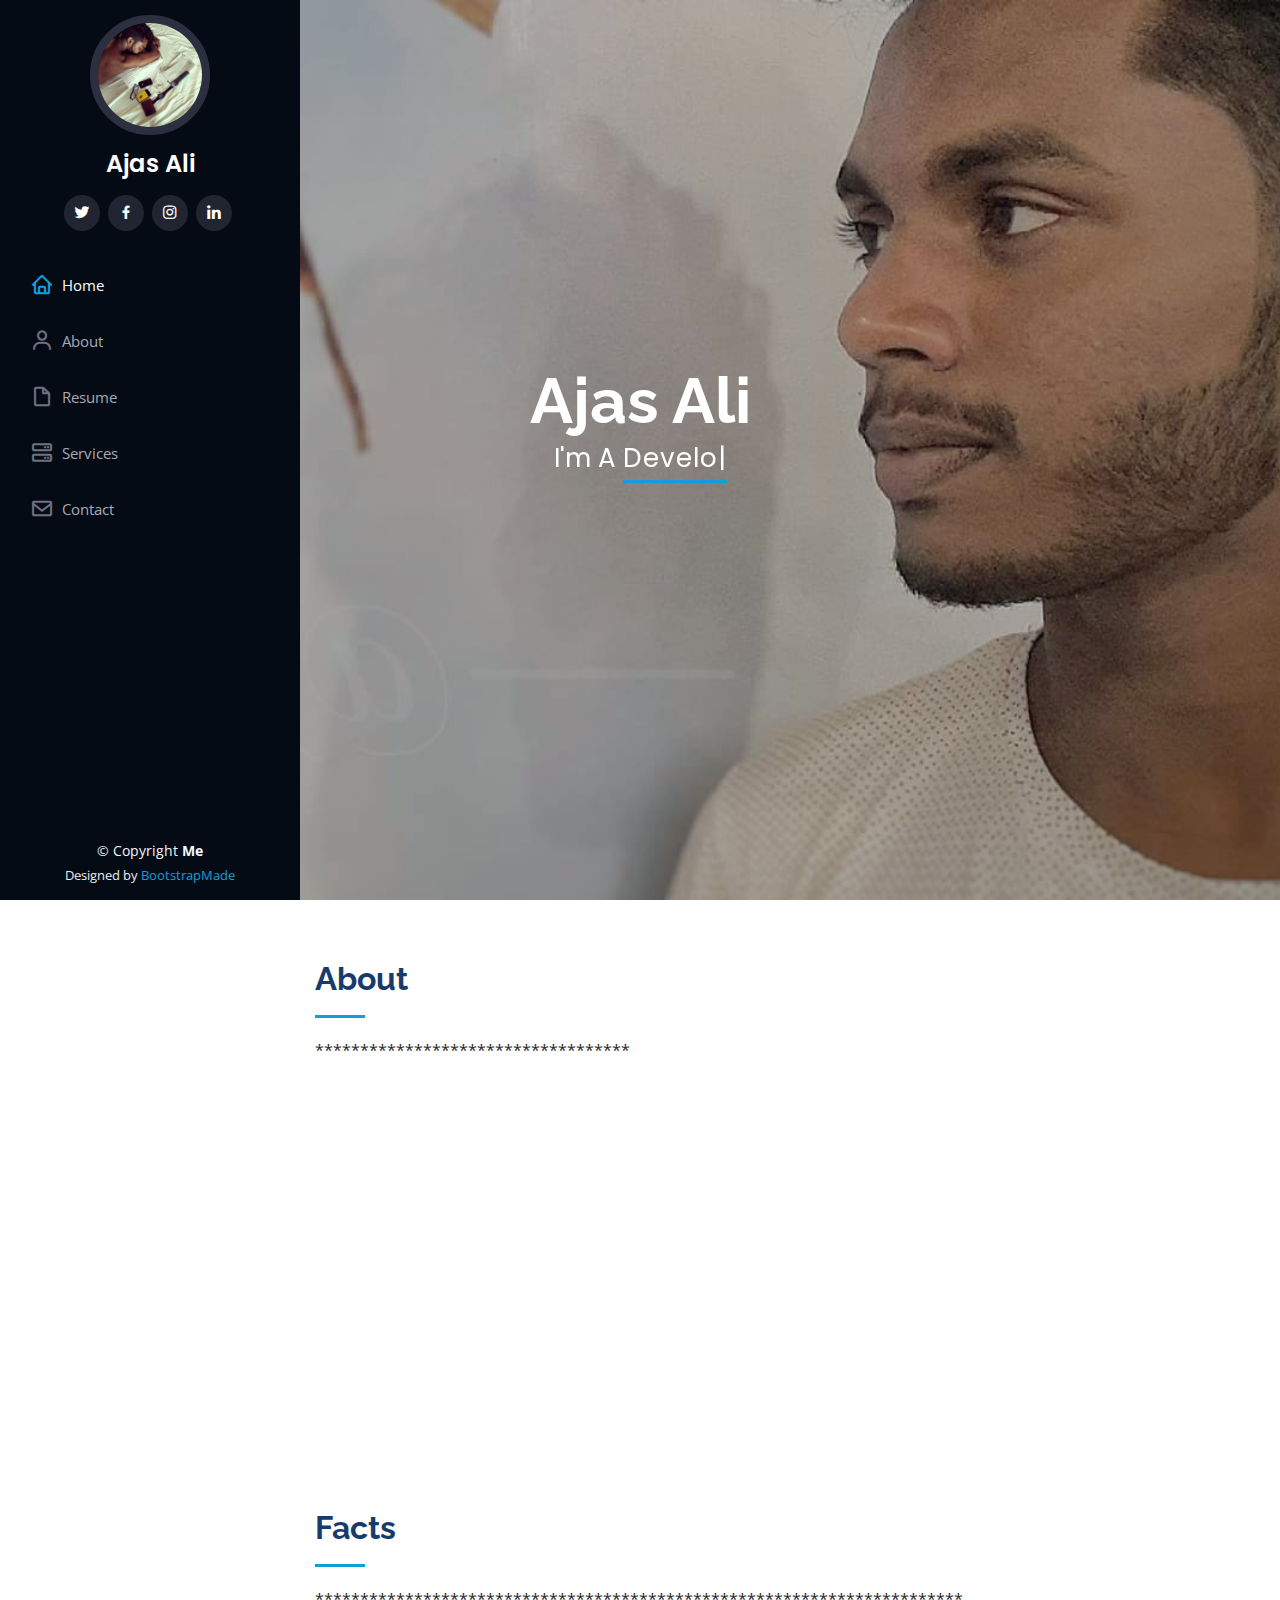
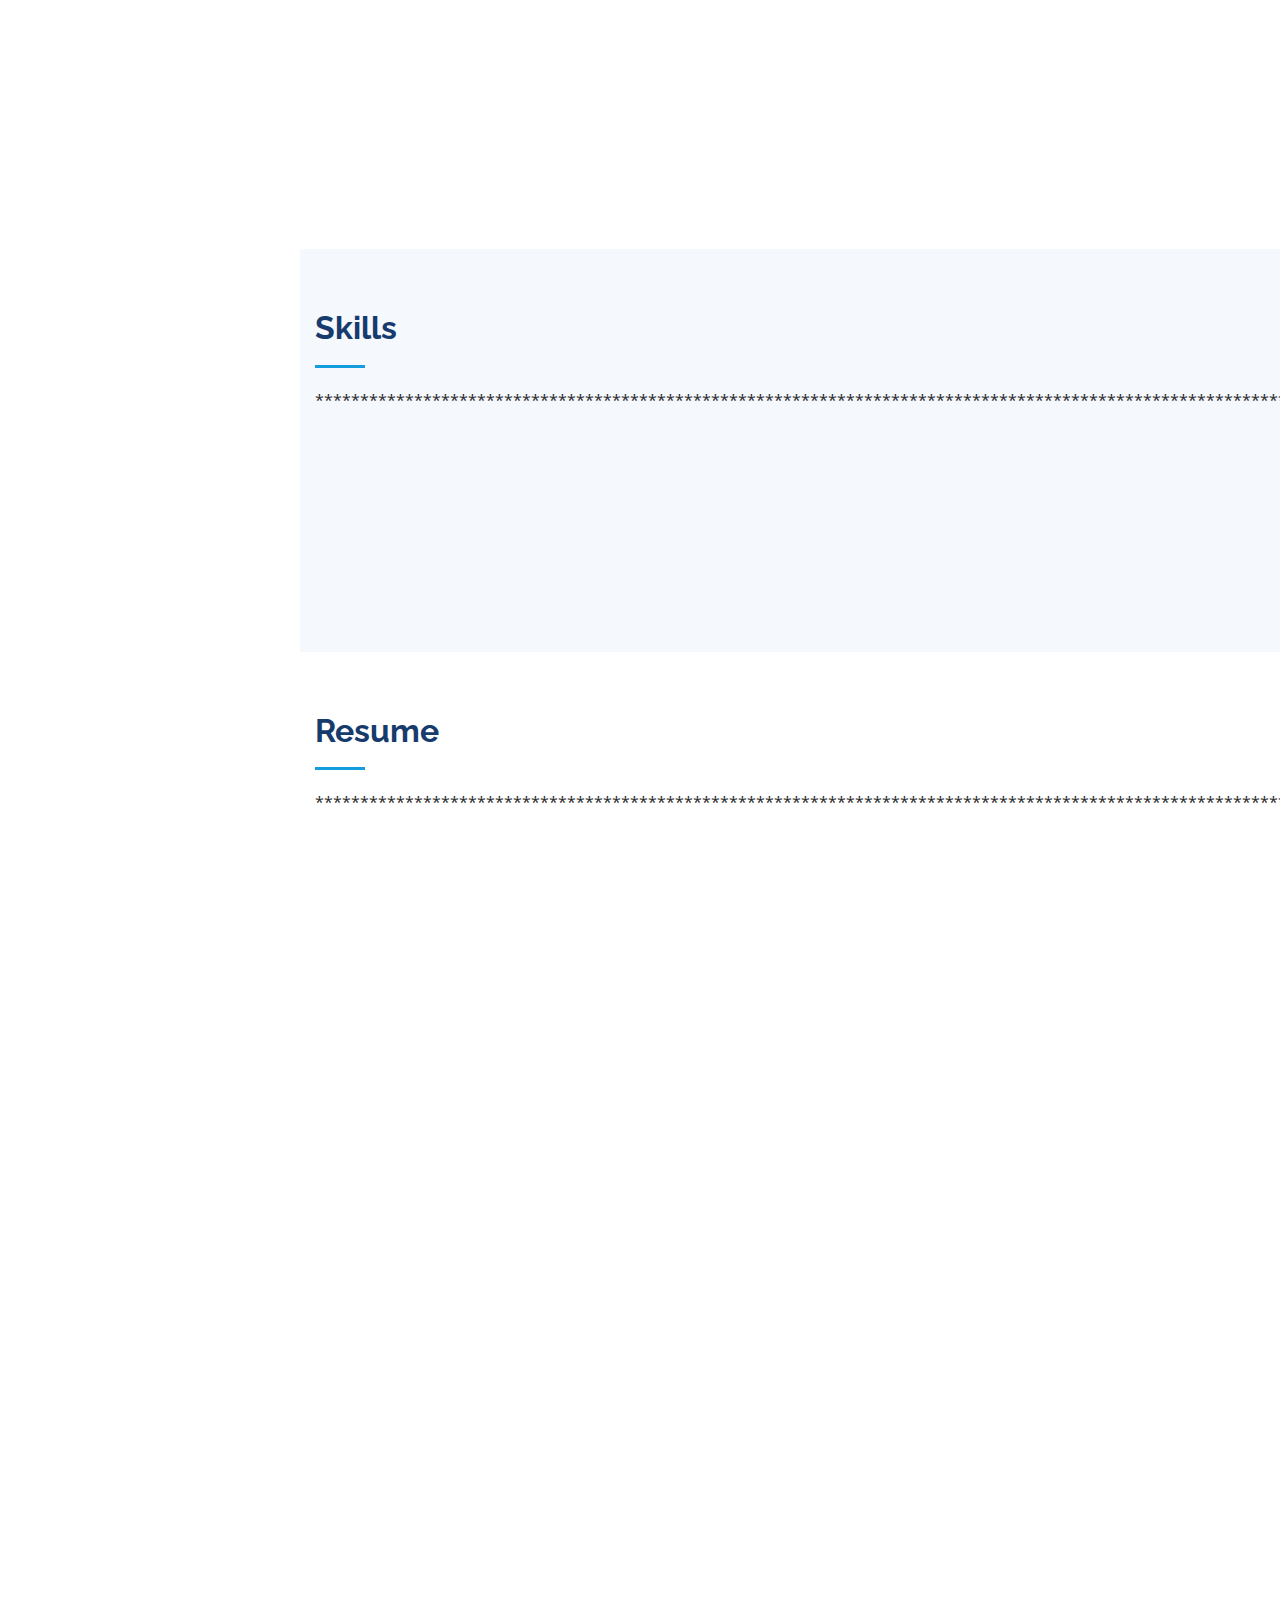
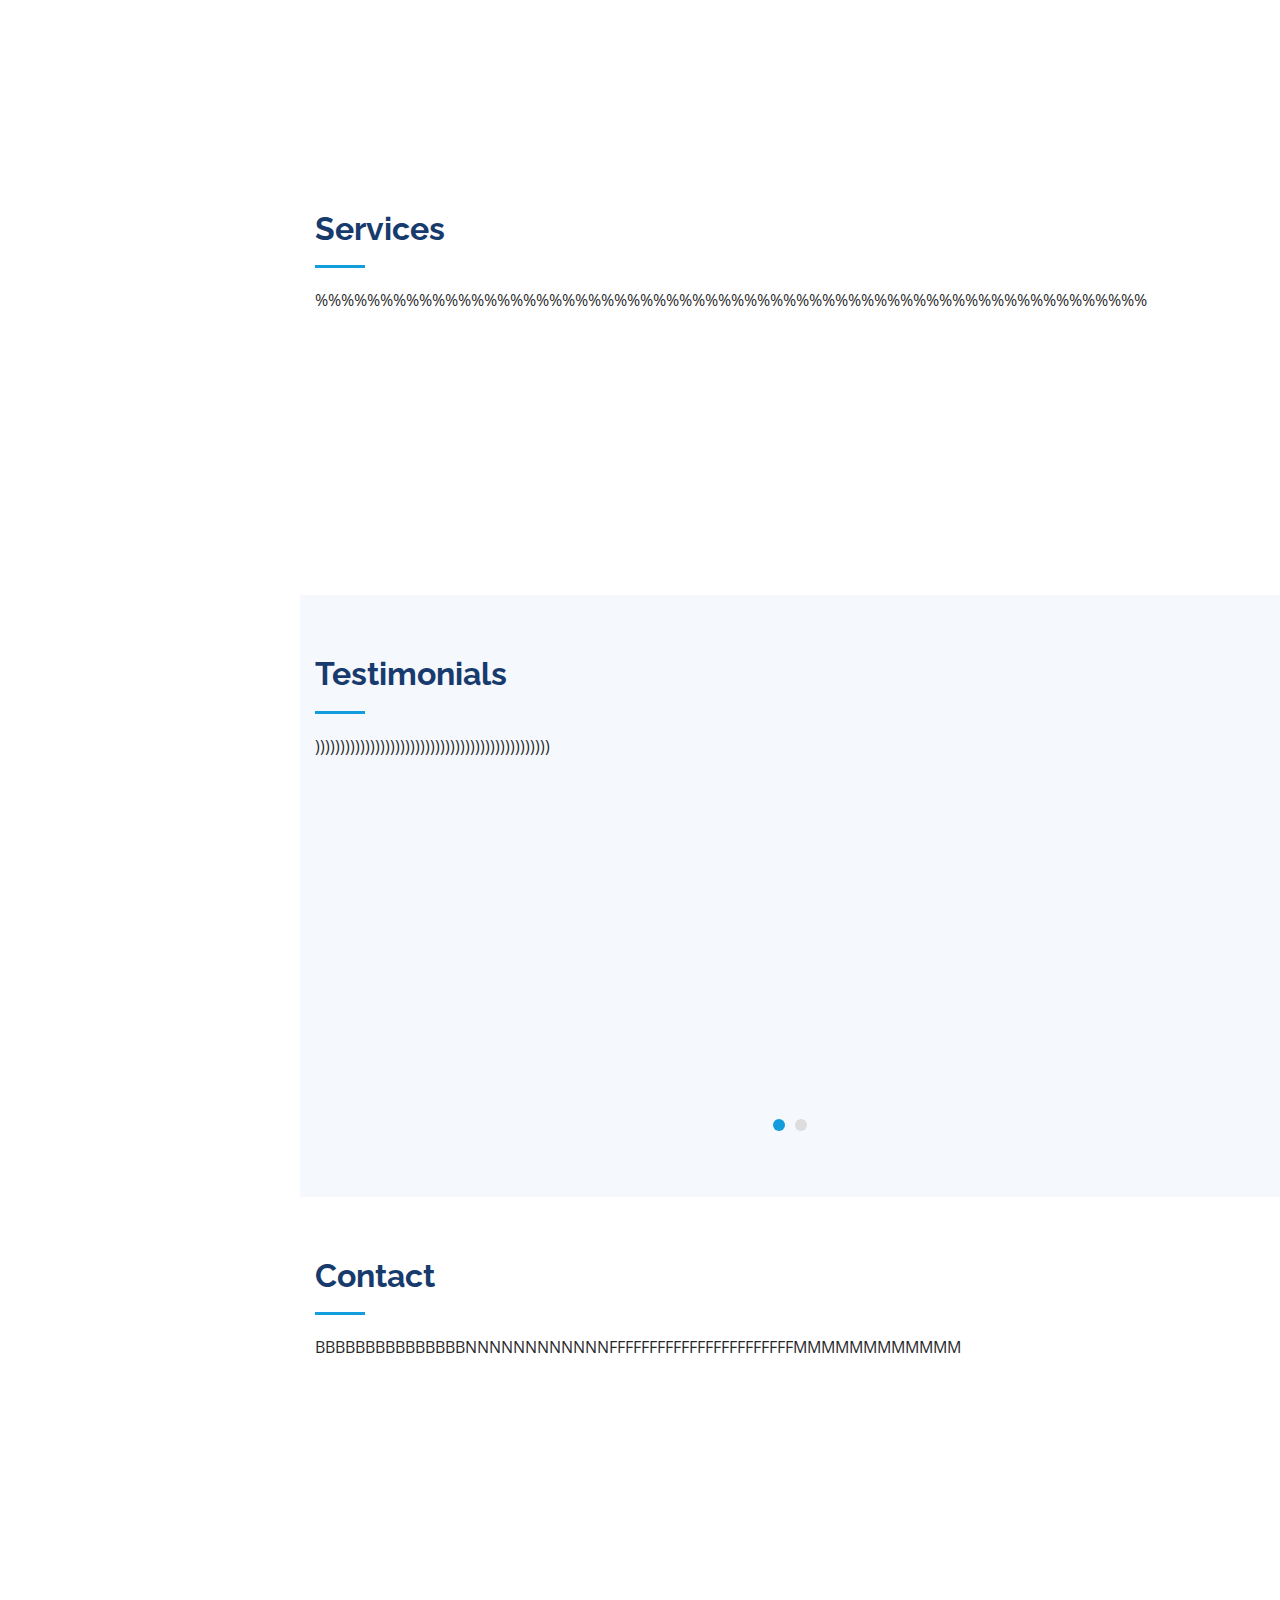
==== commit 32207ed5: "your message" ====
--- a/index.html
+++ b/index.html
@@ -10,8 +10,8 @@
   <meta content="" name="keywords">
 
   <!-- Favicons -->
-  <link href="assets/img/favicon.png" rel="icon">
-  <link href="assets/img/apple-touch-icon.png" rel="apple-touch-icon">
+  <link href="assets/img/favicon.jpeg" rel="icon">
+  <link href="assets/img/favicon.jpeg" rel="apple-touch-icon">
 
   <!-- Google Fonts -->
   <link href="https://fonts.googleapis.com/css?family=Open+Sans:300,300i,400,400i,600,600i,700,700i|Raleway:300,300i,400,400i,500,500i,600,600i,700,700i|Poppins:300,300i,400,400i,500,500i,600,600i,700,700i" rel="stylesheet">
